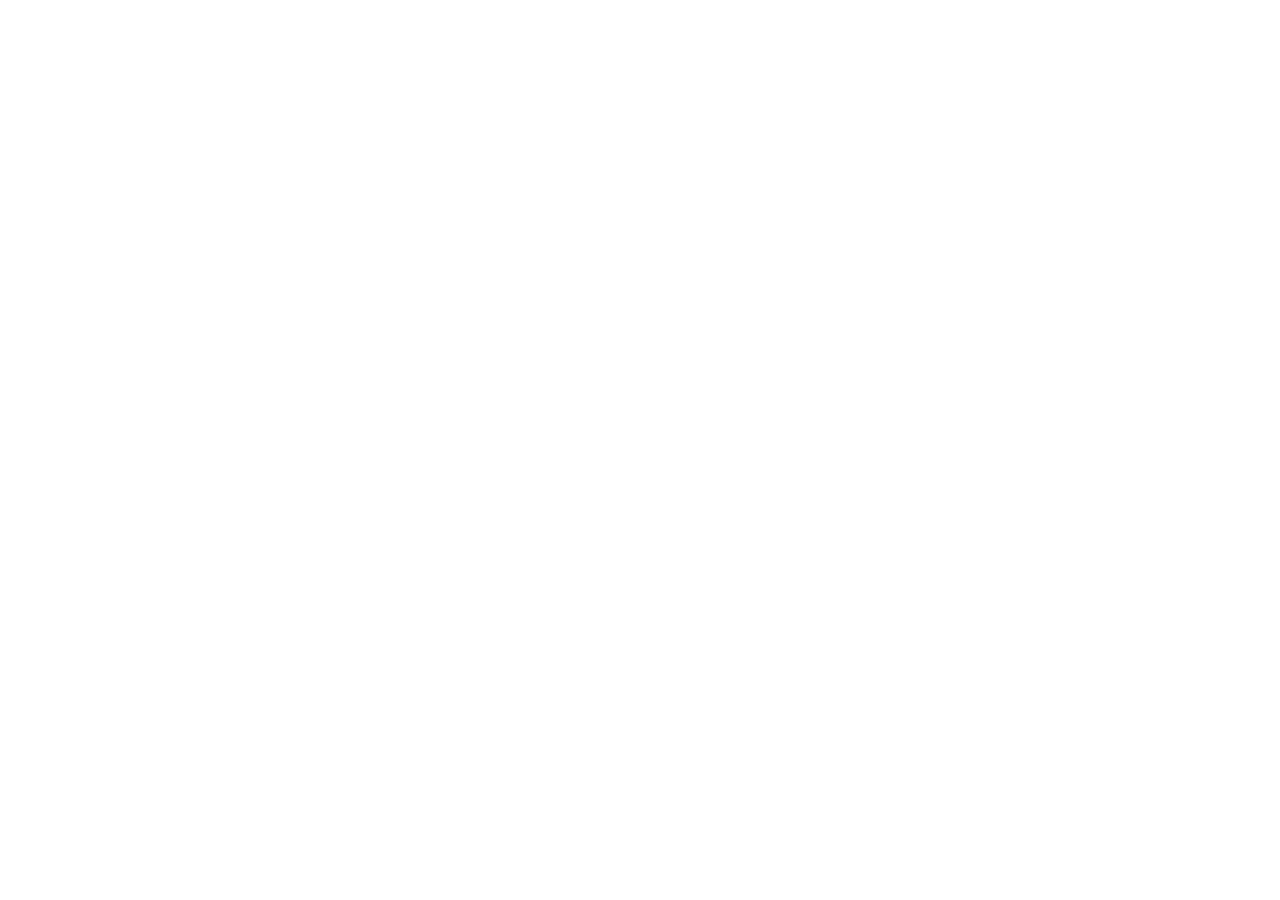
==== html-assignment/midterm/index.html @ 0938aded "creates midterm project" ====
<!DOCTYPE html>
<html lang="en">
<head>
    <meta charset="UTF-8">
    <meta name="viewport" content="width=device-width, initial-scale=1.0">
    <title>mokr0008 midterm</title>
    <link href="css/main.css" rel="astylesheet">
</head>
<body>
    
</body>
</html>
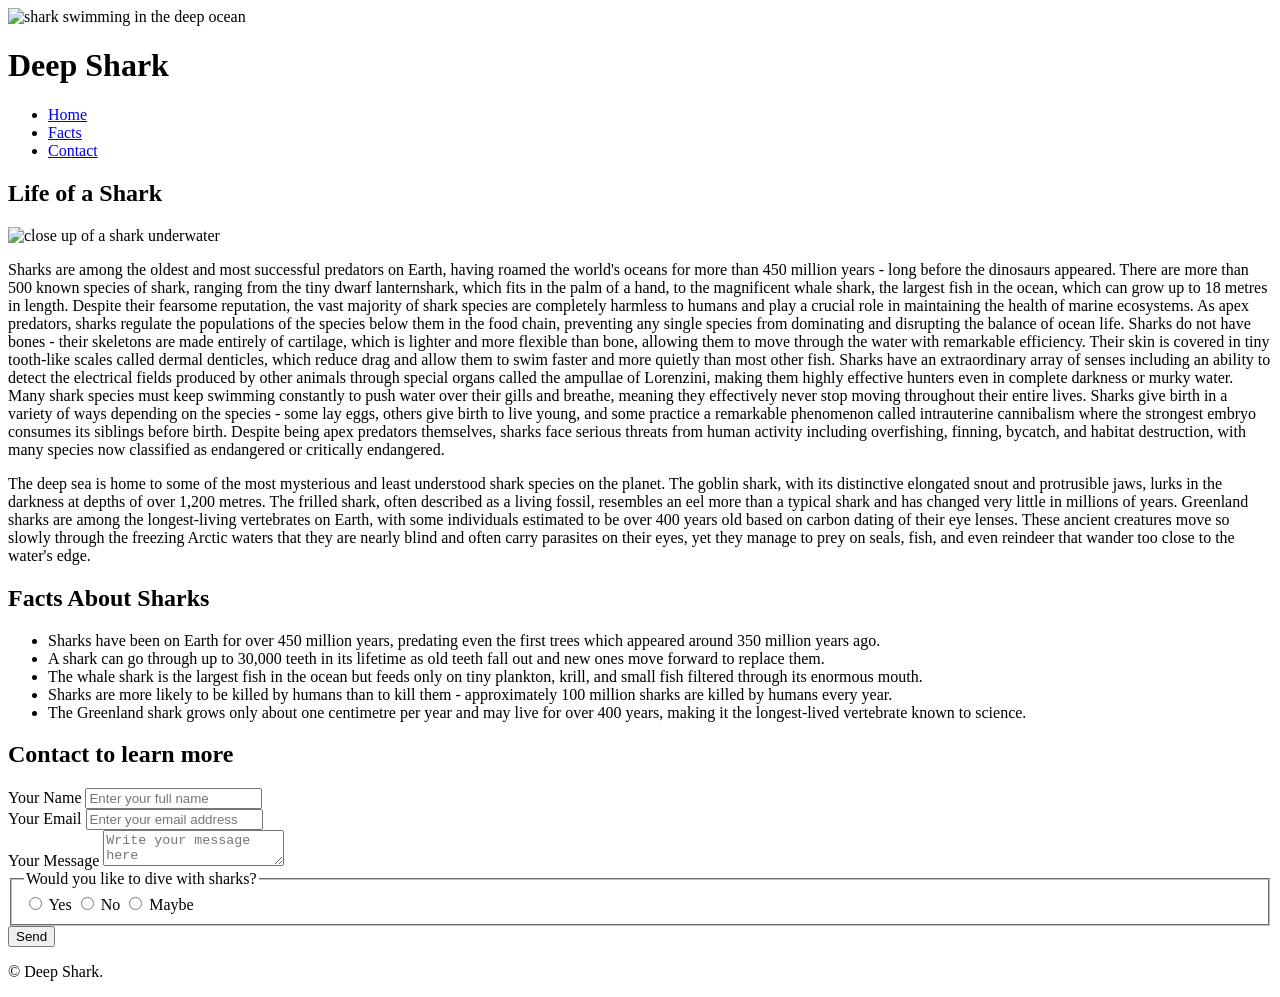
==== commit be024eb0: "Update index.html" ====
--- a/html-assignment/midterm/index.html
+++ b/html-assignment/midterm/index.html
@@ -1,12 +1,194 @@
-<!DOCTYPE html>
+<!doctype html>
 <html lang="en">
-<head>
-    <meta charset="UTF-8">
-    <meta name="viewport" content="width=device-width, initial-scale=1.0">
-    <title>mokr0008 midterm</title>
-    <link href="css/main.css" rel="astylesheet">
-</head>
-<body>
-    
-</body>
-</html>+  <head>
+    <meta charset="UTF-8" />
+    <meta name="viewport" content="width=device-width, initial-scale=1.0" />
+    <title>Deep Shark</title>
+    <link
+      href="https://fonts.googleapis.com/css2?family=Josefin+Sans:wght@300;400;600&family=Libre+Baskerville:ital,wght@0,400;0,700;1,400&display=swap"
+      rel="stylesheet"
+    />
+    <link rel="stylesheet" href="css/sharks.css" />
+  </head>
+  <body>
+    <!-- big banner image with title on top -->
+    <div id="banner">
+      <img
+        id="banner-img"
+        src="images/shark-wide.jpg"
+        alt="shark swimming in the deep ocean"
+      />
+      <h1 id="banner-title">Deep Shark</h1>
+    </div>
+
+    <!-- site navigation -->
+    <div id="navbar">
+      <ul id="navbar-list">
+        <li class="navbar-item">
+          <a class="navbar-link" href="#page-top">Home</a>
+        </li>
+        <li class="navbar-item">
+          <a class="navbar-link" href="#shark-facts">Facts</a>
+        </li>
+        <li class="navbar-item">
+          <a class="navbar-link" href="#reach-out">Contact</a>
+        </li>
+      </ul>
+    </div>
+
+    <!-- all page content -->
+    <div id="page-top" class="page-content">
+      <!-- article with floated image -->
+      <div id="shark-story">
+        <h2 class="block-title">Life of a Shark</h2>
+        <!-- small shark pic floats left -->
+        <img
+          id="shark-pic"
+          src="images/shark.jpg"
+          alt="close up of a shark underwater"
+        />
+        <p class="para">
+          Sharks are among the oldest and most successful predators on Earth,
+          having roamed the world's oceans for more than 450 million years -
+          long before the dinosaurs appeared. There are more than 500 known
+          species of shark, ranging from the tiny dwarf lanternshark, which fits
+          in the palm of a hand, to the magnificent whale shark, the largest
+          fish in the ocean, which can grow up to 18 metres in length. Despite
+          their fearsome reputation, the vast majority of shark species are
+          completely harmless to humans and play a crucial role in maintaining
+          the health of marine ecosystems. As apex predators, sharks regulate
+          the populations of the species below them in the food chain,
+          preventing any single species from dominating and disrupting the
+          balance of ocean life. Sharks do not have bones - their skeletons are
+          made entirely of cartilage, which is lighter and more flexible than
+          bone, allowing them to move through the water with remarkable
+          efficiency. Their skin is covered in tiny tooth-like scales called
+          dermal denticles, which reduce drag and allow them to swim faster and
+          more quietly than most other fish. Sharks have an extraordinary array
+          of senses including an ability to detect the electrical fields
+          produced by other animals through special organs called the ampullae
+          of Lorenzini, making them highly effective hunters even in complete
+          darkness or murky water. Many shark species must keep swimming
+          constantly to push water over their gills and breathe, meaning they
+          effectively never stop moving throughout their entire lives. Sharks
+          give birth in a variety of ways depending on the species - some lay
+          eggs, others give birth to live young, and some practice a remarkable
+          phenomenon called intrauterine cannibalism where the strongest embryo
+          consumes its siblings before birth. Despite being apex predators
+          themselves, sharks face serious threats from human activity including
+          overfishing, finning, bycatch, and habitat destruction, with many
+          species now classified as endangered or critically endangered.
+        </p>
+        <p class="para">
+          The deep sea is home to some of the most mysterious and least
+          understood shark species on the planet. The goblin shark, with its
+          distinctive elongated snout and protrusible jaws, lurks in the
+          darkness at depths of over 1,200 metres. The frilled shark, often
+          described as a living fossil, resembles an eel more than a typical
+          shark and has changed very little in millions of years. Greenland
+          sharks are among the longest-living vertebrates on Earth, with some
+          individuals estimated to be over 400 years old based on carbon dating
+          of their eye lenses. These ancient creatures move so slowly through
+          the freezing Arctic waters that they are nearly blind and often carry
+          parasites on their eyes, yet they manage to prey on seals, fish, and
+          even reindeer that wander too close to the water's edge.
+        </p>
+      </div>
+
+      <!-- facts using a proper list -->
+      <div id="shark-facts">
+        <h2 class="block-title">Facts About Sharks</h2>
+        <ul class="facts-ul">
+          <li class="facts-ul__li">
+            Sharks have been on Earth for over 450 million years, predating even
+            the first trees which appeared around 350 million years ago.
+          </li>
+          <li class="facts-ul__li">
+            A shark can go through up to 30,000 teeth in its lifetime as old
+            teeth fall out and new ones move forward to replace them.
+          </li>
+          <li class="facts-ul__li">
+            The whale shark is the largest fish in the ocean but feeds only on
+            tiny plankton, krill, and small fish filtered through its enormous
+            mouth.
+          </li>
+          <li class="facts-ul__li">
+            Sharks are more likely to be killed by humans than to kill them -
+            approximately 100 million sharks are killed by humans every year.
+          </li>
+          <li class="facts-ul__li">
+            The Greenland shark grows only about one centimetre per year and may
+            live for over 400 years, making it the longest-lived vertebrate
+            known to science.
+          </li>
+        </ul>
+      </div>
+
+      <!-- contact form -->
+      <div id="reach-out">
+        <h2 class="block-title">Contact to learn more</h2>
+        <form id="the-form" action="#" method="post">
+          <div class="input-block">
+            <label class="input-block__label" for="v-name">Your Name</label>
+            <input
+              class="input-block__field"
+              type="text"
+              id="v-name"
+              name="v-name"
+              placeholder="Enter your full name"
+            />
+          </div>
+
+          <div class="input-block">
+            <label class="input-block__label" for="v-email">Your Email</label>
+            <input
+              class="input-block__field"
+              type="email"
+              id="v-email"
+              name="v-email"
+              placeholder="Enter your email address"
+            />
+          </div>
+
+          <div class="input-block">
+            <label class="input-block__label" for="v-msg">Your Message</label>
+            <textarea
+              class="input-block__field input-block__field--tall"
+              id="v-msg"
+              name="v-msg"
+              placeholder="Write your message here"
+            ></textarea>
+          </div>
+
+          <!-- radio buttons each linked to label -->
+          <fieldset class="yesno">
+            <legend class="input-block__label">
+              Would you like to dive with sharks?
+            </legend>
+            <div class="yesno__options">
+              <label for="yn-yes"
+                ><input type="radio" id="yn-yes" name="dive" value="yes" />
+                Yes</label
+              >
+              <label for="yn-no"
+                ><input type="radio" id="yn-no" name="dive" value="no" />
+                No</label
+              >
+              <label for="yn-maybe"
+                ><input type="radio" id="yn-maybe" name="dive" value="maybe" />
+                Maybe</label
+              >
+            </div>
+          </fieldset>
+
+          <button class="go-btn" type="submit">Send</button>
+        </form>
+      </div>
+    </div>
+
+    <!-- footer -->
+    <div id="footer">
+      <p>&copy; Deep Shark.</p>
+    </div>
+  </body>
+</html>
